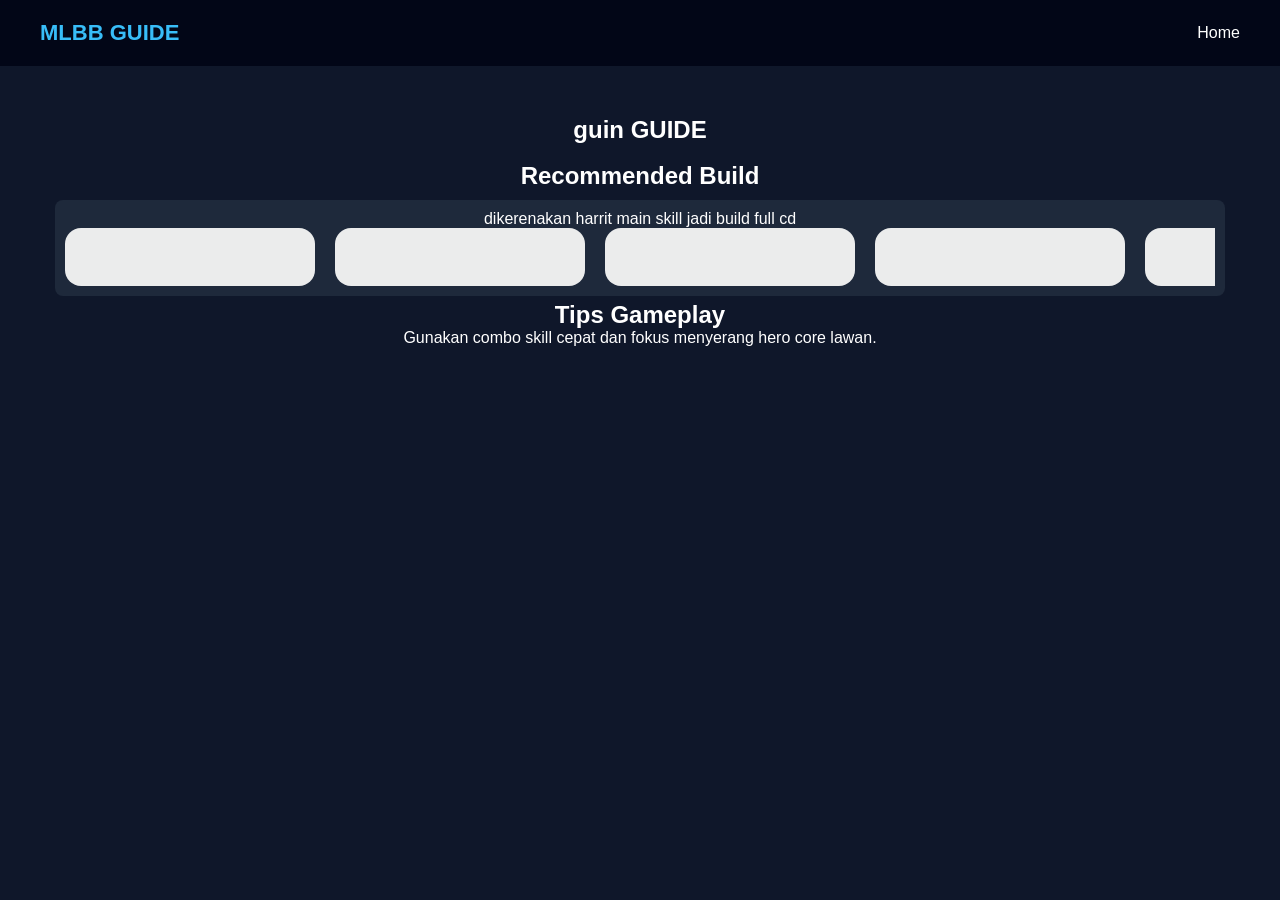
==== html/guin.html @ 9bec4ce6 "baru mas hehehe" ====
<!DOCTYPE html>
<html lang="id">
<head>
<meta charset="UTF-8">
<meta name="viewport" content="width=device-width, initial-scale=1.0">
<title>Guide Gusion</title>
<link rel="stylesheet" href="../css/style.css">
</head>

<body>

<header>

<div class="logo">MLBB GUIDE</div>

<nav>

<a href="index.html">Home</a>

</nav>

</header>

<section class="guide">

<h1>guin GUIDE</h1>

<img src="">

<h2>Recommended Build</h2>
<ul>
<li>
    <p> dikerenakan harrit main skill jadi build full cd</p>
<div class="wrapper">
    <div class="card
        <img src=""
    width="100px">
    <p></p>
    </div>
       <div class="card">
        <img src=""
    width="100px">
    <p></p>
    </div>  
     <div class="card">
        <img src=""
    width="100px">
    <p></p>
    </div>  
     <div class="card">
        <img src=""
    width="100px">
    <p></p>
    </div>  
     <div class="card">
        <img src=""
    width="100px">
    <p></p>
    </div>

</div>
</li>
</ul>
<h2>Tips Gameplay</h2>

<p>

Gunakan combo skill cepat dan fokus menyerang hero core lawan.

</p>

</section>

</body>
</html>
---- css/style.css ----
*{
margin:0;
padding:0;
box-sizing:border-box;
font-family:Arial;
}

body{
background:#0f172a;
color:white;
}

header{
display:flex;
justify-content:space-between;
align-items:center;
padding:20px 40px;
background:#020617;
}

.logo{
font-size:22px;
font-weight:bold;
color:#38bdf8;
}

nav a{
margin-left:20px;
color:white;
text-decoration:none;
}

.banner{
text-align:center;
padding:80px;
background:linear-gradient(135deg,#0284c7,#1e3a8a);
}

.hero-section{
padding:50px;
}

.hero-container{
display:flex;
gap:30px;
flex-wrap:wrap;
}

.hero-card{
background:#1e293b;
border-radius:15px;
padding:20px;
width:200px;
text-align:center;
text-decoration:none;
color:white;
transition:0.3s;
}

.hero-card:hover{
transform:scale(1.05);
background:#334155;
}

.hero-card img{
width:100%;
border-radius:10px;
}

.guide{
padding:50px;
text-align:center;
}

.hero-img{
width:200px;
margin:20px 0;
}

ul{
list-style:none;
margin-top:10px;
}

ul li{
background:#1e293b;
padding:10px;
margin:5px;
border-radius:8px;
}

.wrapper {
    display: flex;
    width: 100%;
    overflow-x: scroll;
    gap: 20px;
    scroll-snap-type: x mandatory;
}

.card{
    scroll-snap-align: center;
    box-sizing: border-box;
    padding: 20px 30px;
    flex-shrink: 0;
    width: 250px;
    background-color: #f4f4f4f5;
    border-radius: 16px;
    text-align: center;
}
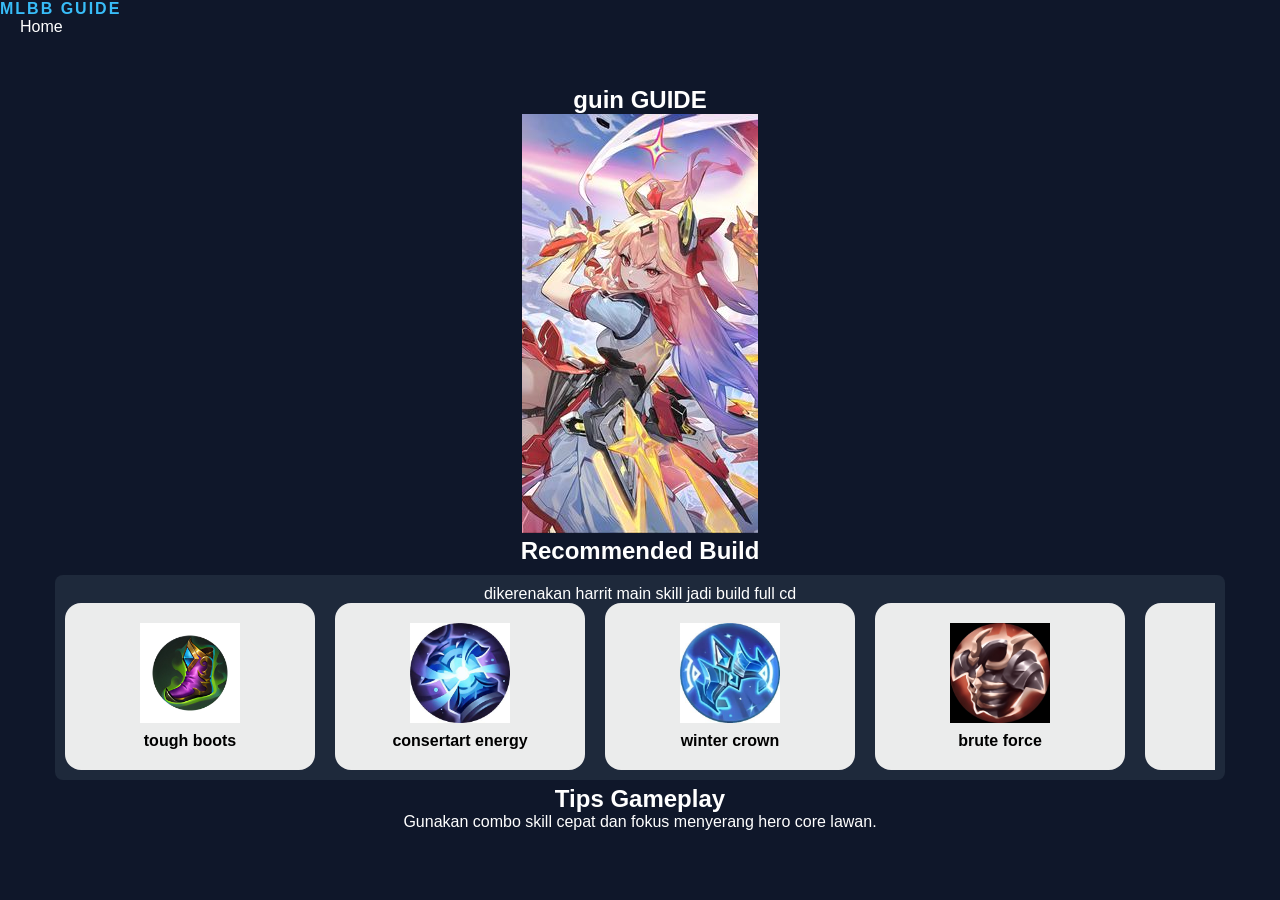
==== commit 81b4dafa: "malik" ====
--- a/html/guin.html
+++ b/html/guin.html
@@ -25,37 +25,42 @@
 
 <h1>guin GUIDE</h1>
 
-<img src="">
+<img src="../foto/hero/guin.png">
 
 <h2>Recommended Build</h2>
 <ul>
 <li>
     <p> dikerenakan harrit main skill jadi build full cd</p>
 <div class="wrapper">
-    <div class="card
-        <img src=""
+    <div class="card">
+        <img src="../foto/item/toughboots.jpeg"
     width="100px">
-    <p></p>
+    <p class="naufal">tough boots</p>
     </div>
        <div class="card">
-        <img src=""
+        <img src="../foto/item/consertat.jpeg"
     width="100px">
-    <p></p>
+    <p class="naufal">consertart energy</p>
     </div>  
      <div class="card">
-        <img src=""
+        <img src="../foto/item/winter.jpeg"
     width="100px">
-    <p></p>
+    <p class="naufal">winter crown</p>
     </div>  
      <div class="card">
-        <img src=""
+        <img src="../foto/item/bruteforce.jpeg"
     width="100px">
-    <p></p>
+    <p class="naufal" >brute force</p>
     </div>  
      <div class="card">
-        <img src=""
+        <img src="../foto/item/divene glave.jpeg"
     width="100px">
-    <p></p>
+    <p class="naufal">divene glave</p>
+    </div>
+    <div class="card">
+        <img src="../foto/item/orechel.jpeg"
+    width="100px">
+    <p class="naufal">oracle</p>
     </div>
 
 </div>
--- a/css/style.css
+++ b/css/style.css
@@ -8,19 +8,29 @@
 body{
 background:#0f172a;
 color:white;
+font-family:'Poppins', sans-serif;
 }
 
-header{
-display:flex;
-justify-content:space-between;
-align-items:center;
-padding:20px 40px;
-background:#020617;
+/* Judul banner (lebih elegan & mewah) */
+.banner-content h1{
+font-family:'Playfair Display', serif;
+font-size:48px;
+font-weight:700;
+letter-spacing:1px;
 }
 
+/* Subjudul */
+.banner-content p{
+font-size:18px;
+opacity:0.9;
+margin-top:10px;
+}
+
+/* Logo biar ikut keren */
 .logo{
-font-size:22px;
-font-weight:bold;
+font-family:'Poppins', sans-serif;
+font-weight:800;
+letter-spacing:2px;
 color:#38bdf8;
 }
 
@@ -106,4 +116,48 @@
     background-color: #f4f4f4f5;
     border-radius: 16px;
     text-align: center;
+}
+
+.banner{
+position:relative;
+text-align:center;
+height:300px;
+display:flex;
+align-items:center;
+justify-content:center;
+overflow:hidden;
+}
+
+.banner-img{
+position:absolute;
+width:100%;
+height:100%;
+object-fit:cover;
+top:0;
+left:0;
+z-index:1;
+}
+
+.banner::after{
+content:"";
+position:absolute;
+top:0;
+left:0;
+width:100%;
+height:100%;
+background:rgba(0,0,0,0.5);
+z-index:2;
+}
+
+.banner-content{
+position:relative;
+z-index:3;
+color:white;
+}
+
+.card p {
+    color: black;
+    font-weight: 600;
+    text-align: center;
+    margin-top: 5px;
 }
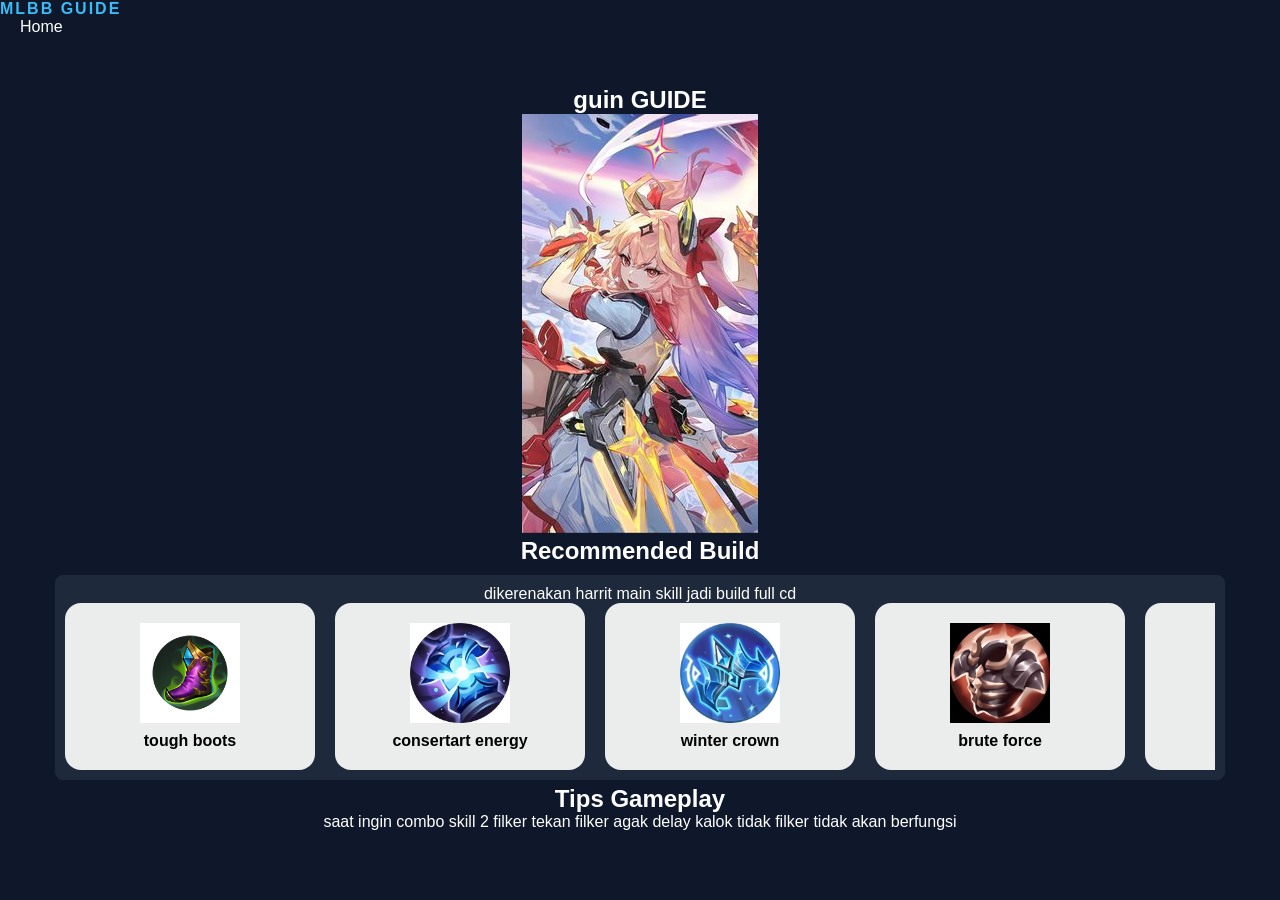
==== commit 30419091: "malik" ====
--- a/html/guin.html
+++ b/html/guin.html
@@ -70,7 +70,7 @@
 
 <p>
 
-Gunakan combo skill cepat dan fokus menyerang hero core lawan.
+saat ingin combo skill 2 filker tekan filker agak delay kalok tidak filker tidak akan berfungsi
 
 </p>
 
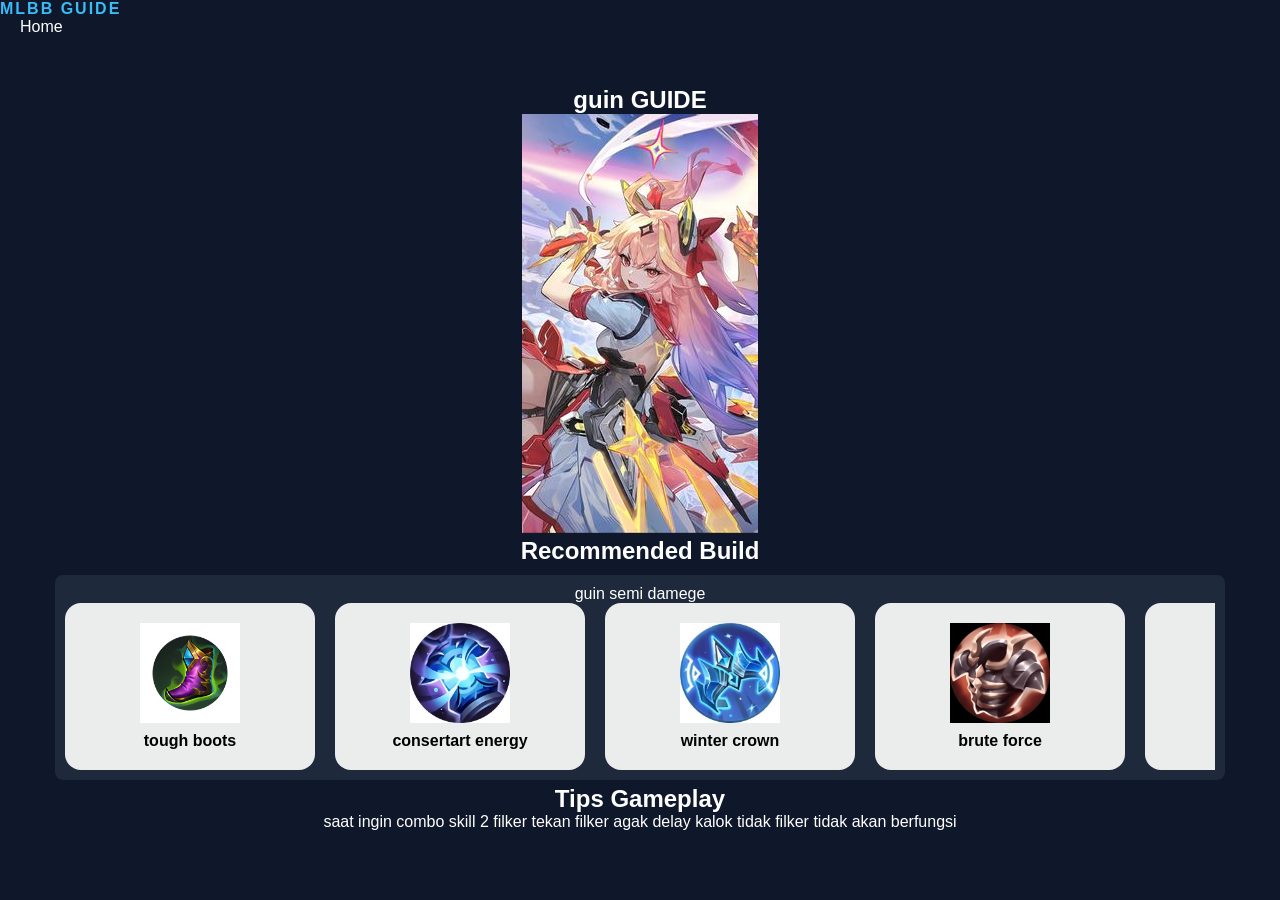
==== commit 1f0b47cd: "hello world" ====
--- a/html/guin.html
+++ b/html/guin.html
@@ -30,7 +30,7 @@
 <h2>Recommended Build</h2>
 <ul>
 <li>
-    <p> dikerenakan harrit main skill jadi build full cd</p>
+    <p> guin semi damege</p>
 <div class="wrapper">
     <div class="card">
         <img src="../foto/item/toughboots.jpeg"
